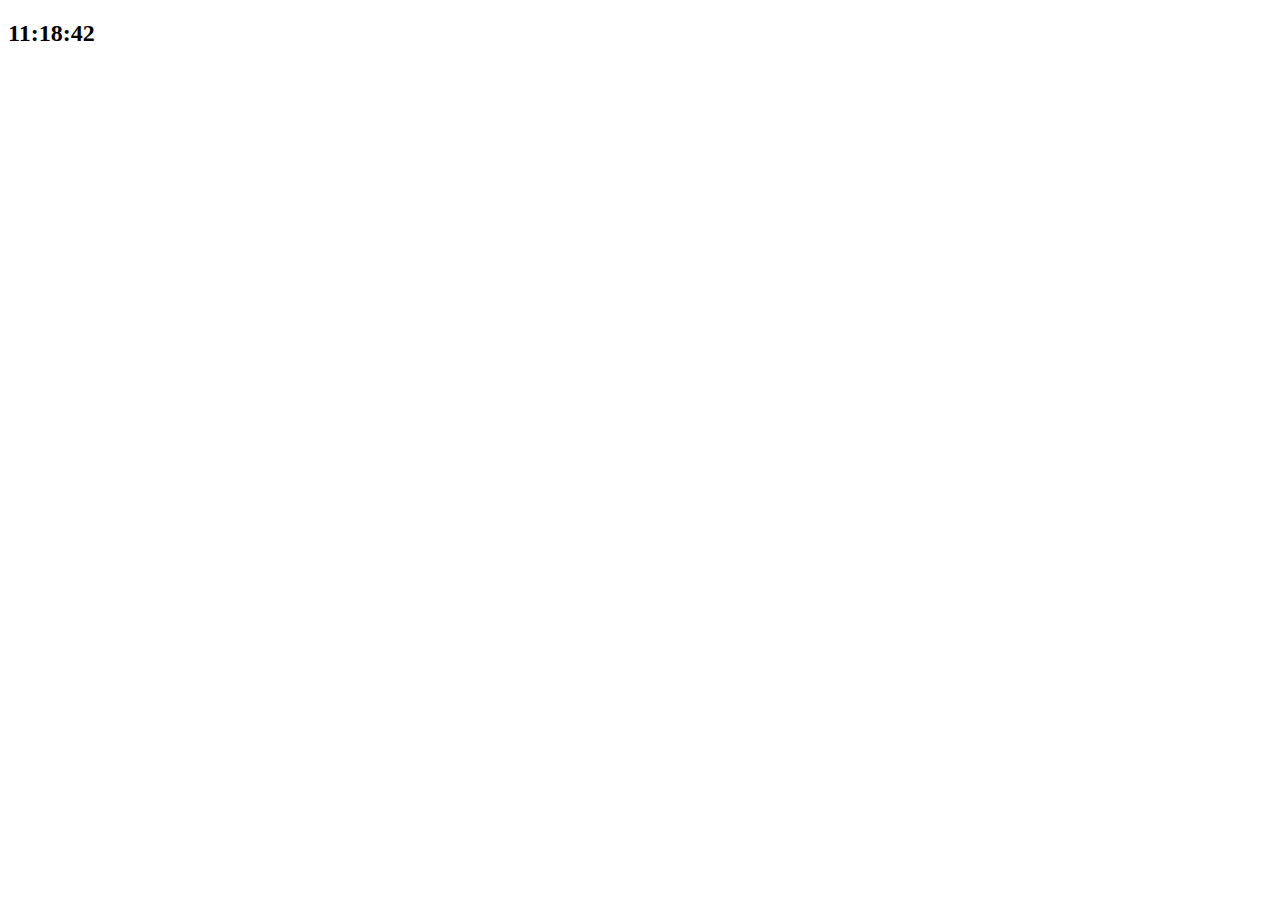
==== MOMENTUM/index.html @ fb161c43 "first commit" ====
<!DOCTYPE html>
<html lang="en">
  <head>
    <meta charset="UTF-8" />
    <meta http-equiv="X-UA-Compatible" content="IE=edge" />
    <meta name="viewport" content="width=device-width, initial-scale=1.0" />
    <title>Awesome Challenges</title>
    <link rel="stylesheet" href="style.css" />
  </head>
  <body>
    <form class="hidden" id="login-form">
      
        <input required 
        maxlength="15" 
        type="text" 
        placeholder="what is your name?" />
        <input type="submit" value = "Log in" />
      
    </form>
    <h1 id="greeting" class="hidden"></h1>
    <h2 id="clock">00:00:00</h2>
      <script src="app.js"></script>
      <script src="clock.js"></script>
    </div>
  </body>
</html>
---- MOMENTUM/style.css ----
.hidden {
  display: none;
}
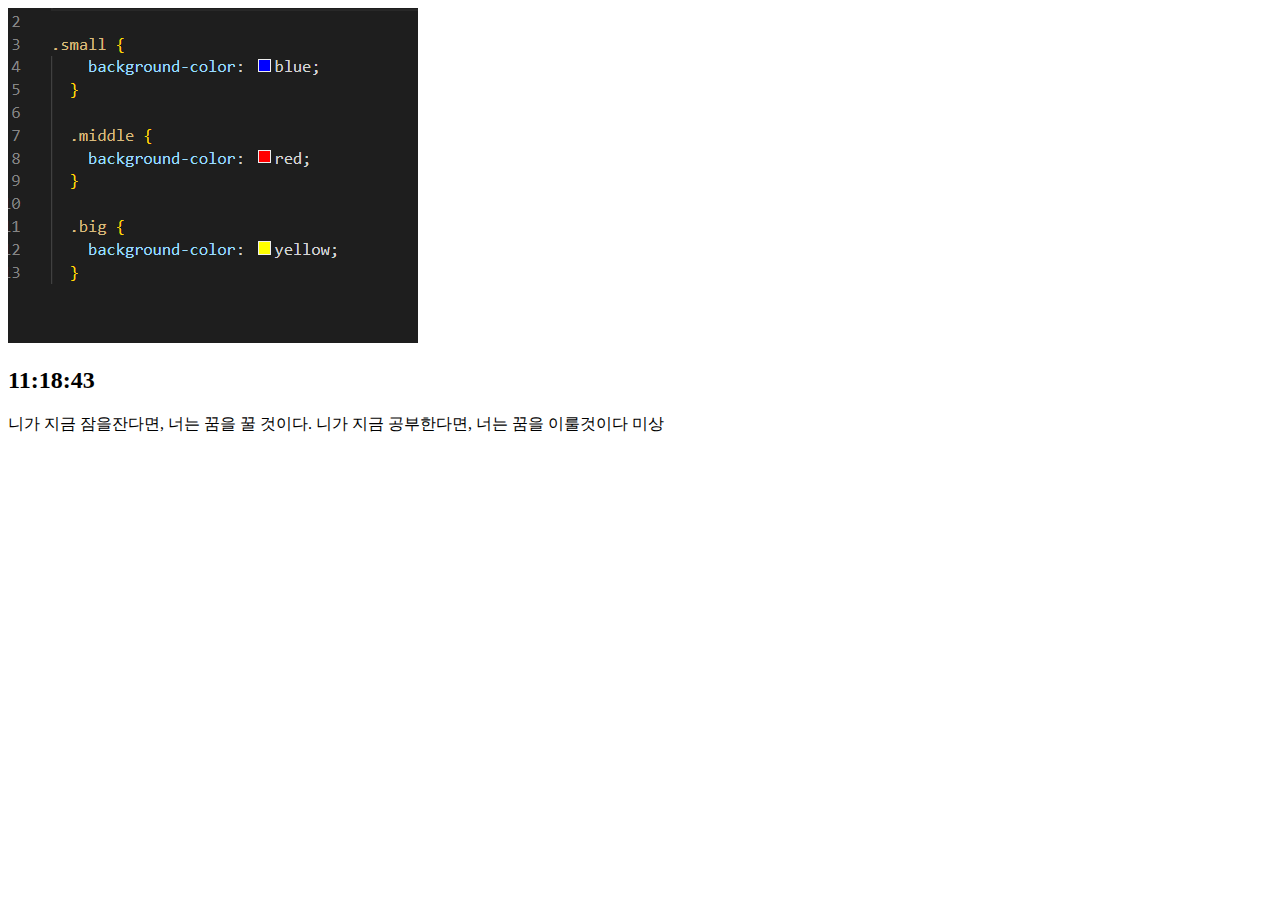
==== commit 80659326: "first commit" ====
--- a/MOMENTUM/index.html
+++ b/MOMENTUM/index.html
@@ -19,8 +19,14 @@
     </form>
     <h1 id="greeting" class="hidden"></h1>
     <h2 id="clock">00:00:00</h2>
-      <script src="app.js"></script>
-      <script src="clock.js"></script>
+    <div id="quote">
+      <span></span>
+      <span></span>
+    </div>
+      <script src="js/app.js"></script>
+      <script src="js/clock.js"></script>
+      <script src="js/quotes.js"></script>
+      <script src="js/background.js"></script>
     </div>
   </body>
 </html>
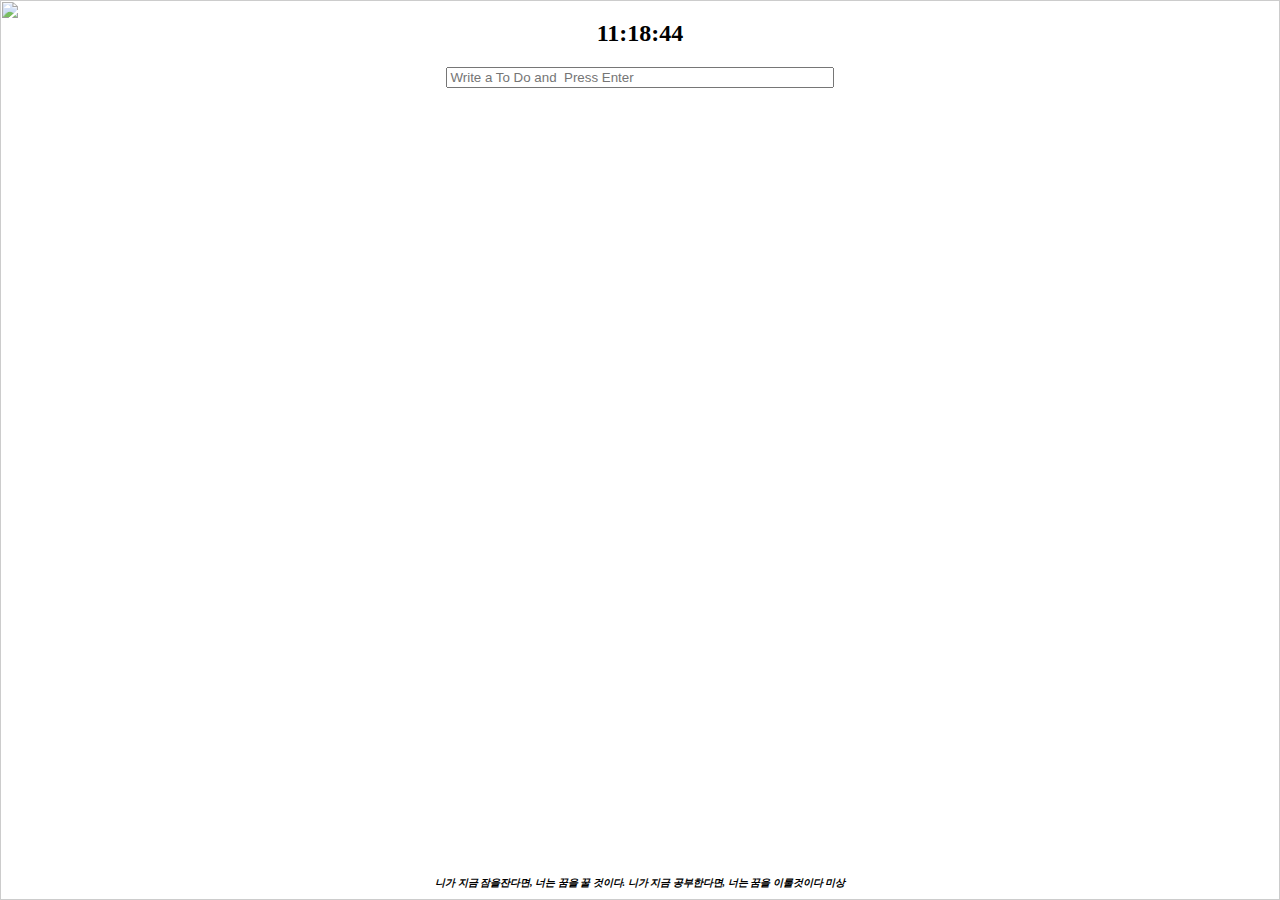
==== commit bc72450e: "first commit" ====
--- a/MOMENTUM/index.html
+++ b/MOMENTUM/index.html
@@ -8,25 +8,35 @@
     <link rel="stylesheet" href="style.css" />
   </head>
   <body>
+    <h2 id="clock">00:00:00</h2>
     <form class="hidden" id="login-form">
-      
-        <input required 
+      <input 
+        required 
         maxlength="15" 
         type="text" 
-        placeholder="what is your name?" />
-        <input type="submit" value = "Log in" />
-      
+        placeholder="what is your name?" 
+      />
+      <input type="submit" value = "Log in" />
     </form>
     <h1 id="greeting" class="hidden"></h1>
-    <h2 id="clock">00:00:00</h2>
+    <form id="todo-form">
+      <input type="text" placeholder="Write a To Do and  Press Enter" required>
+    </form>
+    <ul id="todo-list"></ul>
     <div id="quote">
       <span></span>
       <span></span>
     </div>
-      <script src="js/app.js"></script>
+    <div id = "weather">
+      <span></span>
+      <span></span>
+    </div>
       <script src="js/clock.js"></script>
       <script src="js/quotes.js"></script>
       <script src="js/background.js"></script>
+      <script src="js/greeting.js"></script>
+      <script src="js/todo.js"></script>
+      <script src="js/weather.js"></script>
     </div>
   </body>
 </html>
--- a/MOMENTUM/style.css
+++ b/MOMENTUM/style.css
@@ -1,3 +1,71 @@
 .hidden {
   display: none;
+}
+
+img {
+  position: absolute;
+  width: 100%;
+  height: 100%;
+  left: 0px;
+  top: 0px;
+  right: 0px;
+  bottom: 0px;
+  z-index: -1;
+  opacity: 80%;
+}
+input{
+  width: 30%;
+  opacity: 120%;
+}
+
+li{
+  list-style: none;  
+}
+#todo-form {
+  text-align: center;
+}
+
+#greeting{
+  text-align: center;
+}
+
+#clock{
+  text-align: center;
+}
+
+#weather{
+  text-align: right;
+  font-size: 10px;
+    position: absolute;
+    right: 1%;
+    top: 1%;
+    color: rgb(36, 30, 30);
+    font-weight: 600;
+}
+
+#todo-list{
+  text-align: center;
+}
+
+#quote{
+  position: absolute;
+  left: 50%;
+  bottom: 10px;
+  font-size: 10px;
+  transform: translateX(-50%);
+  color: black;
+  font-weight: 600;
+  font-style: italic;
+}
+
+@media (max-width: 100px) {
+  #grid {
+    display: block;
+  }
+  #grid ol {
+    border-right: none;
+  }
+  h1 {
+    border-bottom: none;
+  }
 }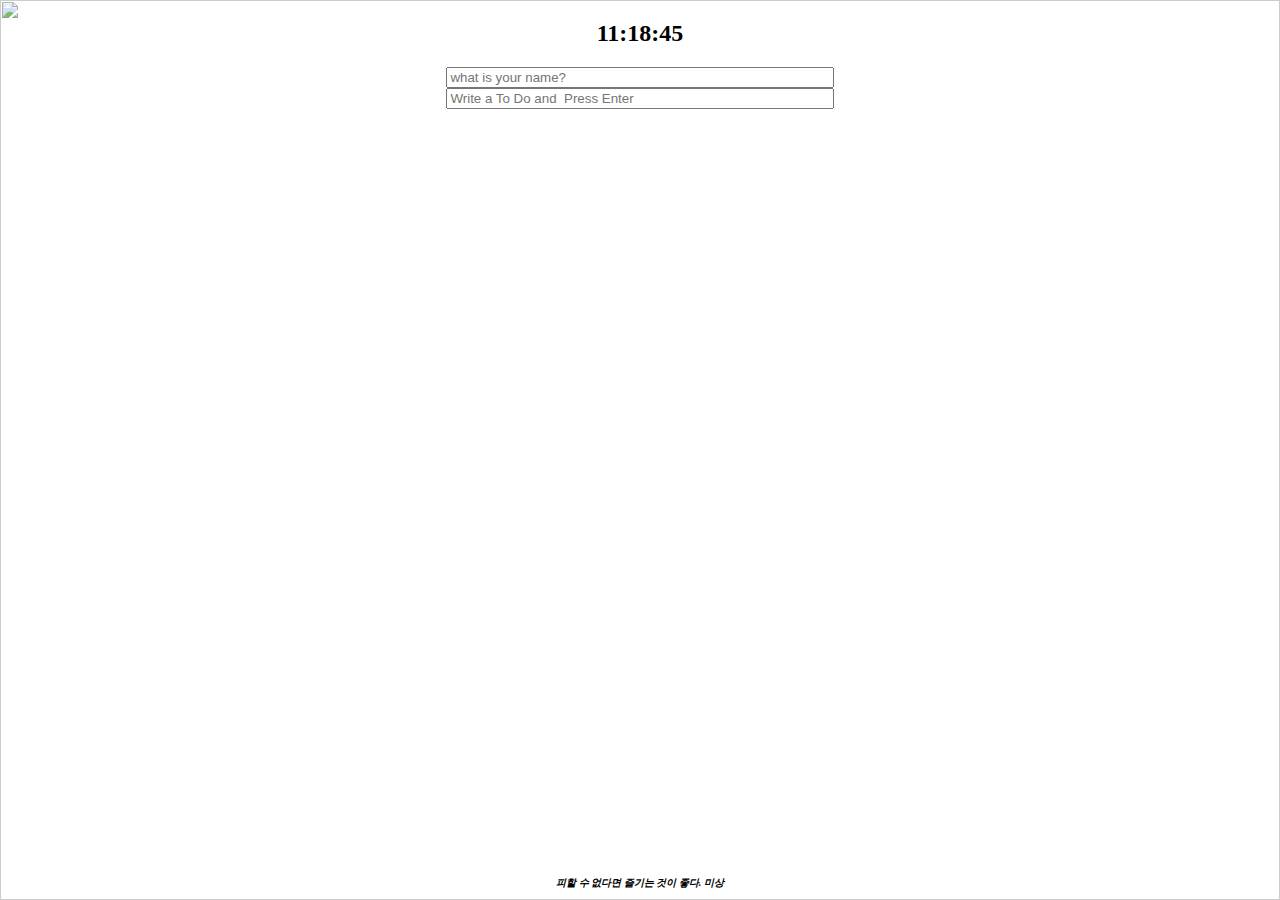
==== commit 98b32fb4: "first commit" ====
--- a/MOMENTUM/index.html
+++ b/MOMENTUM/index.html
@@ -16,7 +16,7 @@
         type="text" 
         placeholder="what is your name?" 
       />
-      <input type="submit" value = "Log in" />
+      <input class = "hidden" type="submit" value = "Log in" />
     </form>
     <h1 id="greeting" class="hidden"></h1>
     <form id="todo-form">
--- a/MOMENTUM/style.css
+++ b/MOMENTUM/style.css
@@ -68,4 +68,8 @@
   h1 {
     border-bottom: none;
   }
+}
+
+#login-form {
+  text-align: center;
 }